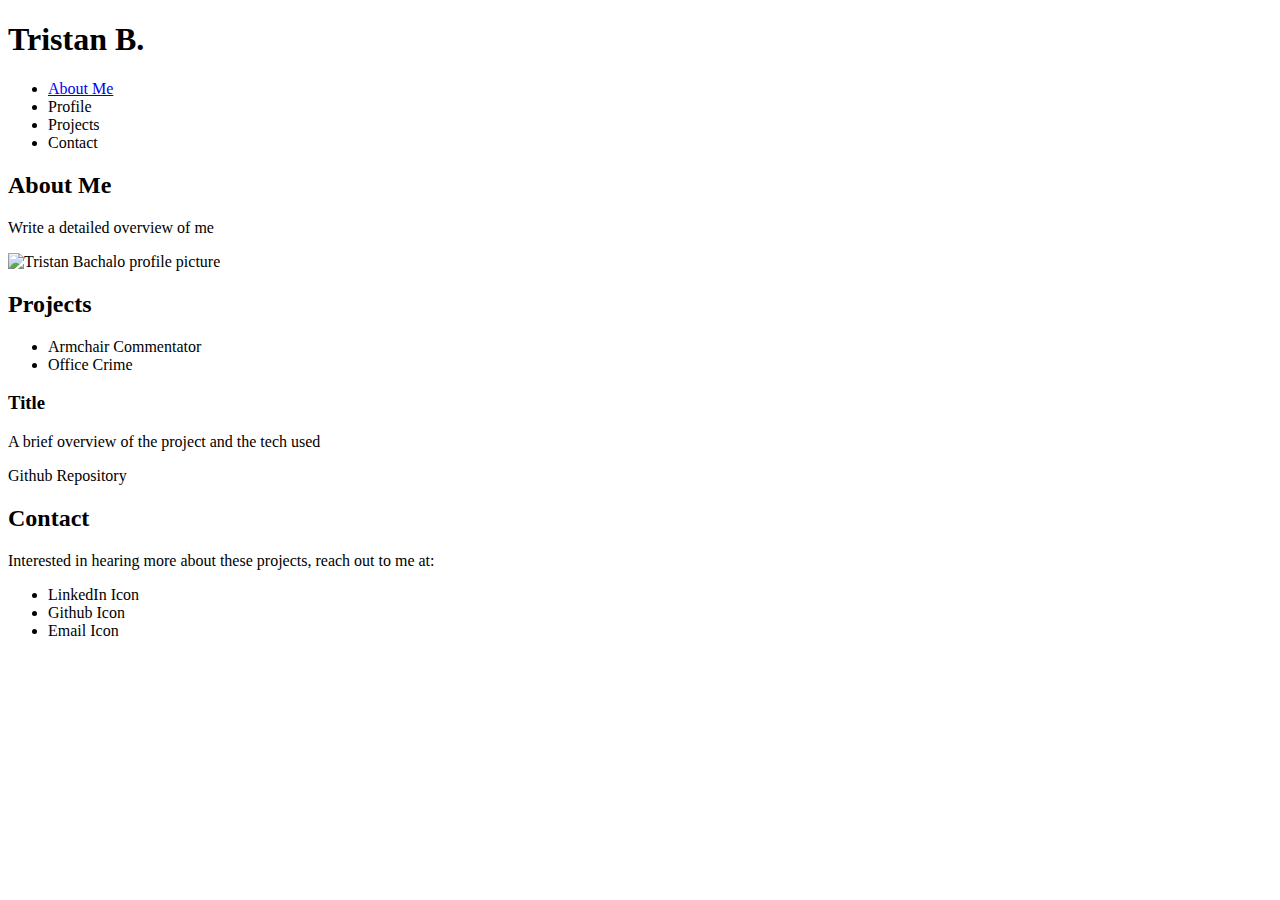
==== index.html @ 0e90c80d "Setup the html structure of the home page" ====
<!DOCTYPE html>
<html>
<head>
  <title>My Portfolio</title>
  <meta name="viewport" content="device-width"/>
  <link rel="stylesheet" href="./style.css">
</head>

<body>
  <header>
    <nav>
      <h1>Tristan B.</h1>
      <ul role="presentation">
        <li><a href="#about-me">About Me</a></li>
        <li><a>Profile</a></li>
        <li><a>Projects</a></li>
        <li><a>Contact</a></li>
      </ul>
    </nav>
  </header>

  <main>
    <section class="container about-me">
      <section class="description">
        <h2>About Me</h2>
        <p>Write a detailed overview of me</p>
      </section>
      <div class="profile-pic">
        <img src="https://content.codecademy.com/articles/github-pages-via-web-app/happy-ice-cream.gif" alt="Tristan Bachalo profile picture"/>
      </div>
    </section>
  
    <section class="container projects">
      <h2>Projects</h2>
      <section class="project-list">
        <ul role="presentation">
          <li>Armchair Commentator</li>
          <li>Office Crime</li>
  
        </ul>
      </section>
      <section class="project-overview">
        <h3 class="project-name">Title</h3>
        <p> A brief overview of the project and the tech used</p>
        <p><a>Github Repository</a></p>
      </section>
    </section>
  
    <section class="container Contact">
      <h2>Contact</h2>
      <p>Interested in hearing more about these projects, reach out to me at: </p>
      <ul>
        <li>LinkedIn Icon</li>
        <li>Github Icon</li>
        <li>Email Icon</li>
      </ul>
    </section>
  </main>
  
</body>

</html>
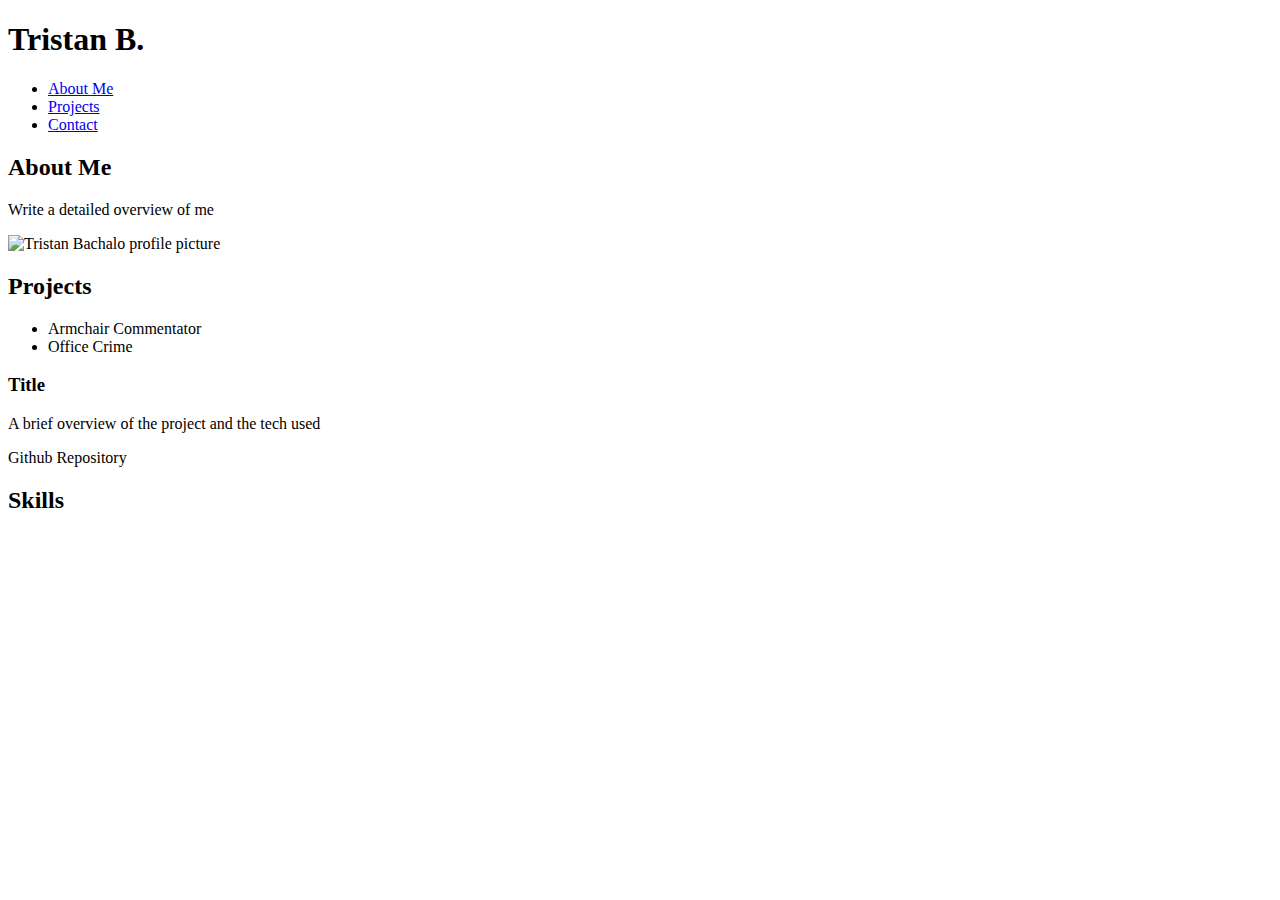
==== commit 4b9a75d9: "Seperated the contact page from the homepage" ====
--- a/index.html
+++ b/index.html
@@ -2,8 +2,10 @@
 <html>
 <head>
   <title>My Portfolio</title>
-  <meta name="viewport" content="device-width"/>
-  <link rel="stylesheet" href="./style.css">
+  <meta charset="UTF-8">
+  <meta name="viewport" content="device-width, initial-scale=1"/>
+  <link rel="stylesheet" type="text/css" href="./style.css">
+
 </head>
 
 <body>
@@ -12,9 +14,8 @@
       <h1>Tristan B.</h1>
       <ul role="presentation">
         <li><a href="#about-me">About Me</a></li>
-        <li><a>Profile</a></li>
-        <li><a>Projects</a></li>
-        <li><a>Contact</a></li>
+        <li><a href="#projects">Projects</a></li>
+        <li><a href="#contact">Contact</a></li>
       </ul>
     </nav>
   </header>
@@ -45,15 +46,10 @@
         <p><a>Github Repository</a></p>
       </section>
     </section>
-  
-    <section class="container Contact">
-      <h2>Contact</h2>
-      <p>Interested in hearing more about these projects, reach out to me at: </p>
-      <ul>
-        <li>LinkedIn Icon</li>
-        <li>Github Icon</li>
-        <li>Email Icon</li>
-      </ul>
+    
+    <section class="container skills">
+      <h2>Skills</h2>
+      
     </section>
   </main>
   
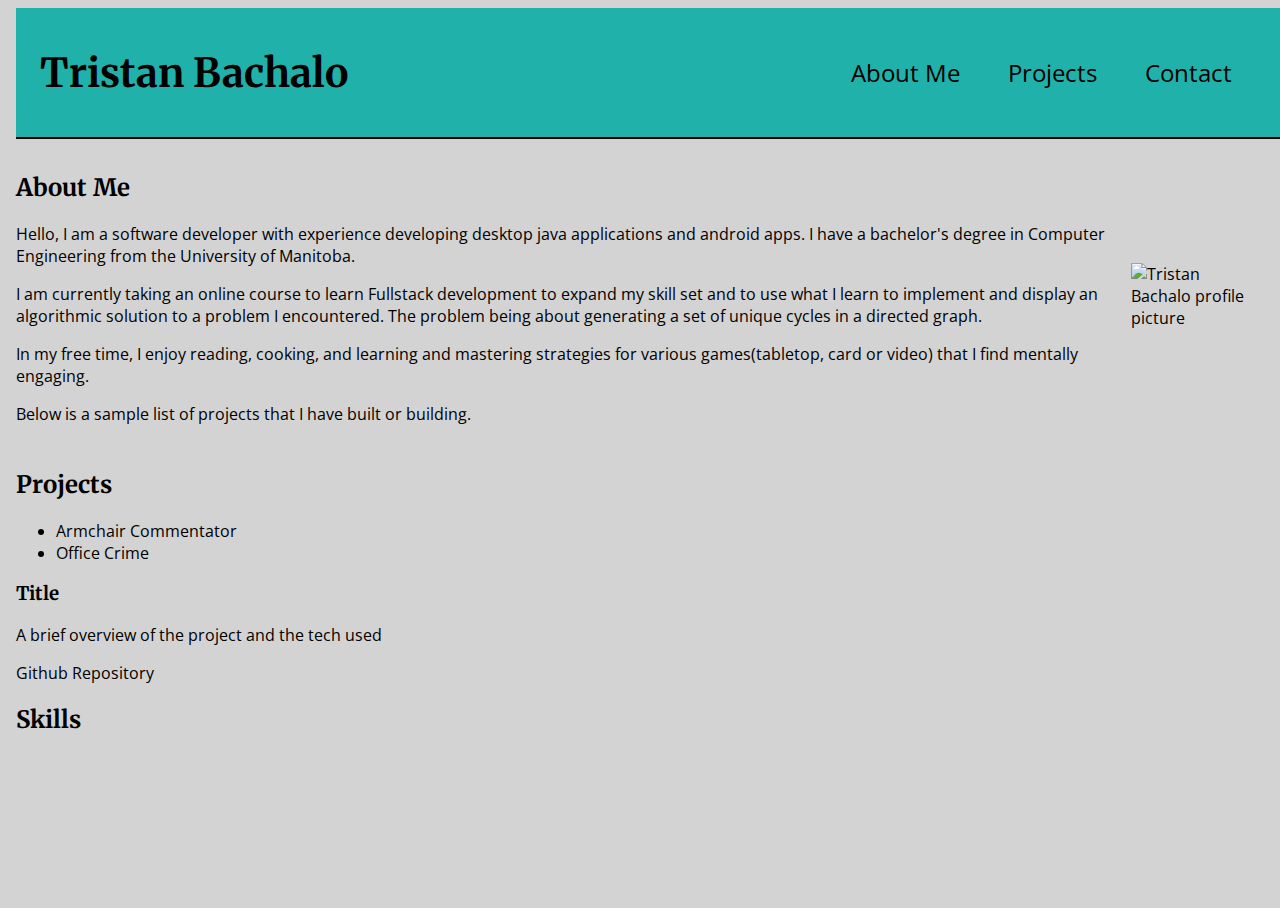
==== commit d5e79255: "I implemented the two different pages and began styling them" ====
--- a/index.html
+++ b/index.html
@@ -5,27 +5,48 @@
   <meta charset="UTF-8">
   <meta name="viewport" content="device-width, initial-scale=1"/>
   <link rel="stylesheet" type="text/css" href="./style.css">
+  <link rel="preconnect" href="https://fonts.googleapis.com">
+  <link rel="preconnect" href="https://fonts.gstatic.com" crossorigin>
+  <link href="https://fonts.googleapis.com/css2?family=Merriweather:ital,wght@0,300;0,400;0,700;0,900;1,300;1,400;1,700;1,900&display=swap" rel="stylesheet">
 
+  <link rel="preconnect" href="https://fonts.googleapis.com">
+  <link rel="preconnect" href="https://fonts.gstatic.com" crossorigin>
+  <link href="https://fonts.googleapis.com/css2?family=Open+Sans:ital,wght@0,300..800;1,300..800&display=swap" rel="stylesheet">
 </head>
 
 <body>
   <header>
-    <nav>
-      <h1>Tristan B.</h1>
-      <ul role="presentation">
-        <li><a href="#about-me">About Me</a></li>
-        <li><a href="#projects">Projects</a></li>
-        <li><a href="#contact">Contact</a></li>
-      </ul>
-    </nav>
+    <section class="container navigation">
+      <h1>Tristan Bachalo</h1>
+      <nav>
+        <ul role="presentation">
+          <li><a href="#about-me">About Me</a></li>
+          <li><a href="#projects">Projects</a></li>
+          <li><a href="./contact.html">Contact</a></li>
+        </ul>
+      </nav>
+    </section>
   </header>
 
   <main>
     <section class="container about-me">
-      <section class="description">
+      <div class="description">
         <h2>About Me</h2>
-        <p>Write a detailed overview of me</p>
-      </section>
+        <p>   Hello, I am a software developer with experience developing desktop java applications and
+           android apps. I have a bachelor's degree in Computer Engineering from the University of Manitoba.
+        </p>
+        <p>   I am currently taking an online course to learn Fullstack development to expand
+          my skill set and to use what I learn to implement and display an algorithmic solution to a problem
+          I encountered. The problem being about generating a set of unique cycles in a directed graph. 
+        </p>
+        <p>
+              In my free time, I enjoy reading, cooking, and learning and mastering strategies for 
+            various games(tabletop, card or video) that I find mentally engaging.  
+        </p>
+        <p>
+            Below is a sample list of projects that I have built or building. 
+        </p>
+      </div>
       <div class="profile-pic">
         <img src="https://content.codecademy.com/articles/github-pages-via-web-app/happy-ice-cream.gif" alt="Tristan Bachalo profile picture"/>
       </div>
@@ -49,7 +70,7 @@
     
     <section class="container skills">
       <h2>Skills</h2>
-      
+
     </section>
   </main>
   
--- a/style.css
+++ b/style.css
@@ -0,0 +1,141 @@
+html, body{
+    height: 100%;
+    color: black;
+    font-size: 16px;
+    background-color: lightgrey;
+}
+
+body {
+    font-family: "Open Sans", sans-serif;
+}
+
+h1, h2, h3{
+    font-family: "Merriweather", sans-serif;
+}
+
+h1{
+    font-size: 2.5rem;
+}
+
+.container{
+    position: relative;
+    margin: 0.5rem;
+}
+
+header{
+    position: fixed;
+    z-index: 100;
+    top: 0px;
+    width: 100%;
+    border-bottom: 2px solid black;
+    margin: 0.5rem;
+    background-color: lightseagreen;
+}
+
+header .container{
+    display: inline-flex;
+    justify-content: space-between;
+    align-items: center;
+    margin: 0.5rem 1.5rem;
+    width: 95%;
+}
+
+
+nav ul{
+    display: flex;
+    list-style-type: none;
+    justify-content: space-around;
+}
+
+nav li{
+    margin: 1.5rem;
+}
+
+nav a{
+    font-size: 1.5rem;
+    text-decoration: none;
+    color: black;
+    vertical-align: bottom;
+}
+
+nav a:hover{
+    text-decoration: underline;
+}
+
+main{
+    position: relative;
+    top: 8.5rem;
+    left: 0px
+}
+
+.about-me{
+    display: inline-flex;
+    justify-content: space-between;
+    align-items: center; 
+}
+
+.projects{
+    position: relative;
+}
+
+.skills{
+    position: relative;
+}
+
+
+.merriweather-light {
+    font-family: "Merriweather", serif;
+    font-weight: 300;
+    font-style: normal;
+  }
+  
+  .merriweather-regular {
+    font-family: "Merriweather", serif;
+    font-weight: 400;
+    font-style: normal;
+  }
+  
+  .merriweather-bold {
+    font-family: "Merriweather", serif;
+    font-weight: 700;
+    font-style: normal;
+  }
+  
+  .merriweather-black {
+    font-family: "Merriweather", serif;
+    font-weight: 900;
+    font-style: normal;
+  }
+  
+  .merriweather-light-italic {
+    font-family: "Merriweather", serif;
+    font-weight: 300;
+    font-style: italic;
+  }
+  
+  .merriweather-regular-italic {
+    font-family: "Merriweather", serif;
+    font-weight: 400;
+    font-style: italic;
+  }
+  
+  .merriweather-bold-italic {
+    font-family: "Merriweather", serif;
+    font-weight: 700;
+    font-style: italic;
+  }
+  
+  .merriweather-black-italic {
+    font-family: "Merriweather", serif;
+    font-weight: 900;
+    font-style: italic;
+  }
+
+.open-sans-default {
+  font-family: "Open Sans", sans-serif;
+  font-optical-sizing: auto;
+  font-weight: 400;
+  font-style: normal;
+  font-variation-settings:
+    "wdth" 100;
+}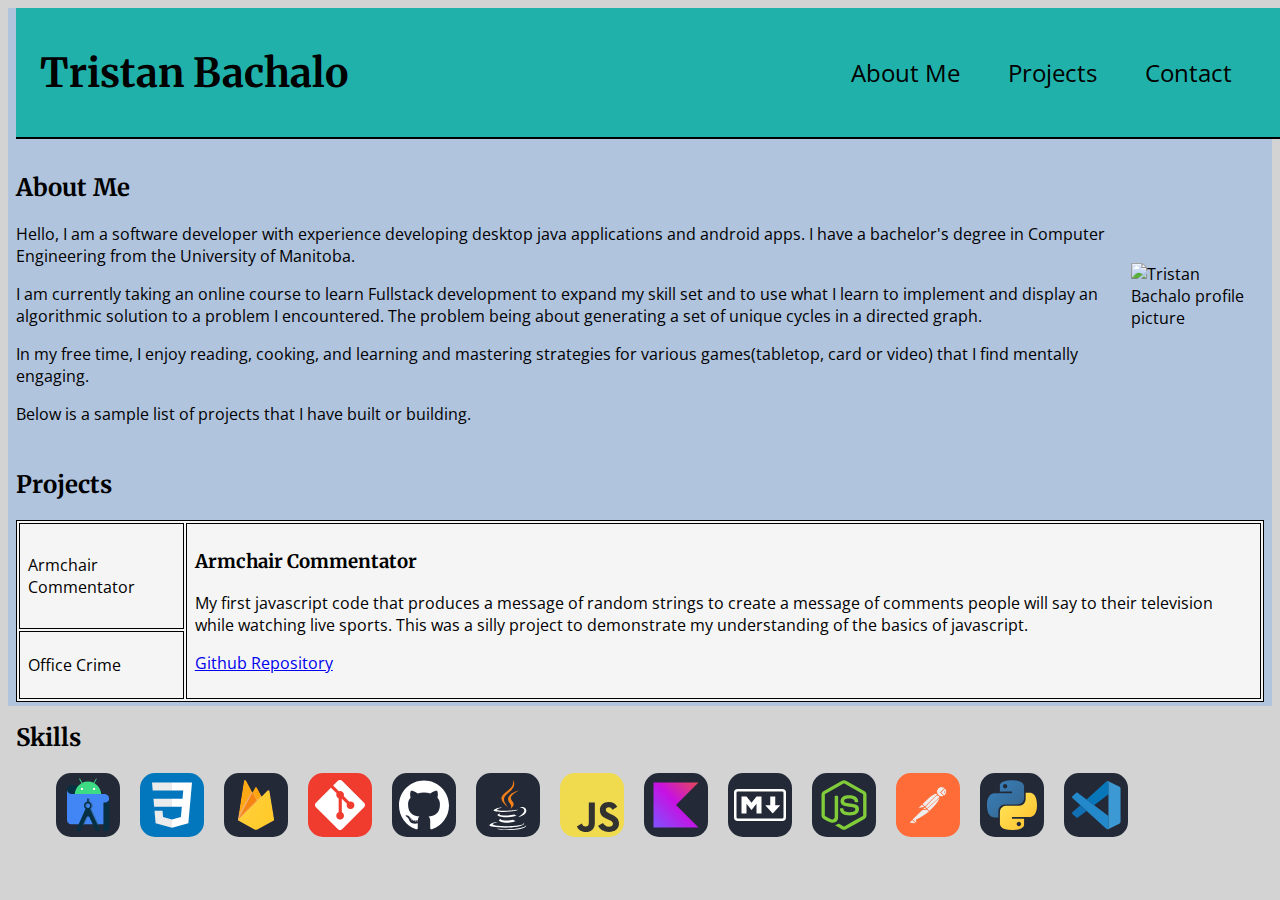
==== commit a3c8b0e3: "Formatted Projects Table and added Skill Icons to the skills sections" ====
--- a/index.html
+++ b/index.html
@@ -54,23 +54,73 @@
   
     <section class="container projects">
       <h2>Projects</h2>
-      <section class="project-list">
-        <ul role="presentation">
-          <li>Armchair Commentator</li>
-          <li>Office Crime</li>
-  
-        </ul>
-      </section>
-      <section class="project-overview">
-        <h3 class="project-name">Title</h3>
-        <p> A brief overview of the project and the tech used</p>
-        <p><a>Github Repository</a></p>
-      </section>
+      <table class="project-table">
+        <tr>
+          <td>Armchair Commentator</td>
+          <td rowspan="2">
+            <section class="project-overview">
+              <h3 class="project-name">Armchair Commentator</h3>
+              <p class="project-description"> My first javascript code that produces a message
+                 of random strings to create a message of comments people will say to their 
+                 television while watching live sports. This was a silly project to demonstrate 
+                 my understanding of the basics of javascript.</p>
+              <p><a class="repository-link" href="https://github.com/tristanbac22/Armchair-Commentator">Github Repository</a></p>
+            </section>
+          </td>
+        </tr>
+        <tr>
+          <td>Office Crime</td>
+        </tr>
+        
+
+      </table>
     </section>
     
     <section class="container skills">
       <h2>Skills</h2>
-
+      <div class="skills-container">
+        <ul class="skills-list">
+          <li>
+            <img id="android-studio-logo" class="skill-icon" src="./resources/icons/AndroidStudio-Dark.svg">
+          </li>
+          <li>
+            <img id="css-logo" class="skill-icon" src="./resources/icons/CSS.svg">
+          </li>
+          <li>
+            <img id="firebase-logo" class="skill-icon" src="./resources/icons/Firebase-Dark.svg">
+          </li>
+          <li>
+            <img id="git-logo" class="skill-icon" src="./resources/icons/Git.svg">
+          </li>
+          <li>
+            <img id="github-logo" class="skill-icon" src="./resources/icons/Github-Dark.svg">
+          </li>
+          <li>
+            <img id="java-logo" class="skill-icon" src="./resources/icons/Java-Dark.svg">
+          </li>
+          <li>
+            <img id="javascript-logo" class="skill-icon" src="./resources/icons/JavaScript.svg">
+          </li>
+          <li>
+            <img id="kotlin-logo" class="skill-icon" src="./resources/icons/Kotlin-Dark.svg">
+          </li>
+          <li>
+            <img id="markdown-logo" class="skill-icon" src="./resources/icons/Markdown-Dark.svg">
+          </li>
+          <li>
+            <img id="nodeJS-logo" class="skill-icon" src="./resources/icons/NodeJS-Dark.svg">
+          </li>
+          <li>
+            <img id="postman-logo" class="skill-icon" src="./resources/icons/Postman.svg">
+          </li>
+          <li>
+            <img id="python-logo" class="skill-icon" src="./resources/icons/Python-Dark.svg">
+          </li>
+          <li>
+            <img id="vscode-logo" class="skill-icon" src="./resources/icons/VSCode-Dark.svg">
+          </li>
+        </ul>
+      </div>
     </section>
   </main>
   
--- a/style.css
+++ b/style.css
@@ -1,4 +1,4 @@
-html, body{
+html{
     height: 100%;
     color: black;
     font-size: 16px;
@@ -7,6 +7,7 @@
 
 body {
     font-family: "Open Sans", sans-serif;
+    background-color: lightsteelblue;
 }
 
 h1, h2, h3{
@@ -74,12 +75,39 @@
     align-items: center; 
 }
 
+
 .projects{
     position: relative;
+    
+}
+
+table{
+  background-color: whitesmoke;
+  border: solid 1px black;
+}
+
+td{
+  border: solid 1px black;
+  padding: 0.5rem;
 }
 
 .skills{
     position: relative;
+    
+}
+
+.skills-list{
+  list-style-type: none;
+}
+
+.skills-list li{
+  display: inline-block;
+  padding-right: 1rem;
+}
+
+.skill-icon{
+  height: 4rem;
+  width: 4rem;
 }
 
 
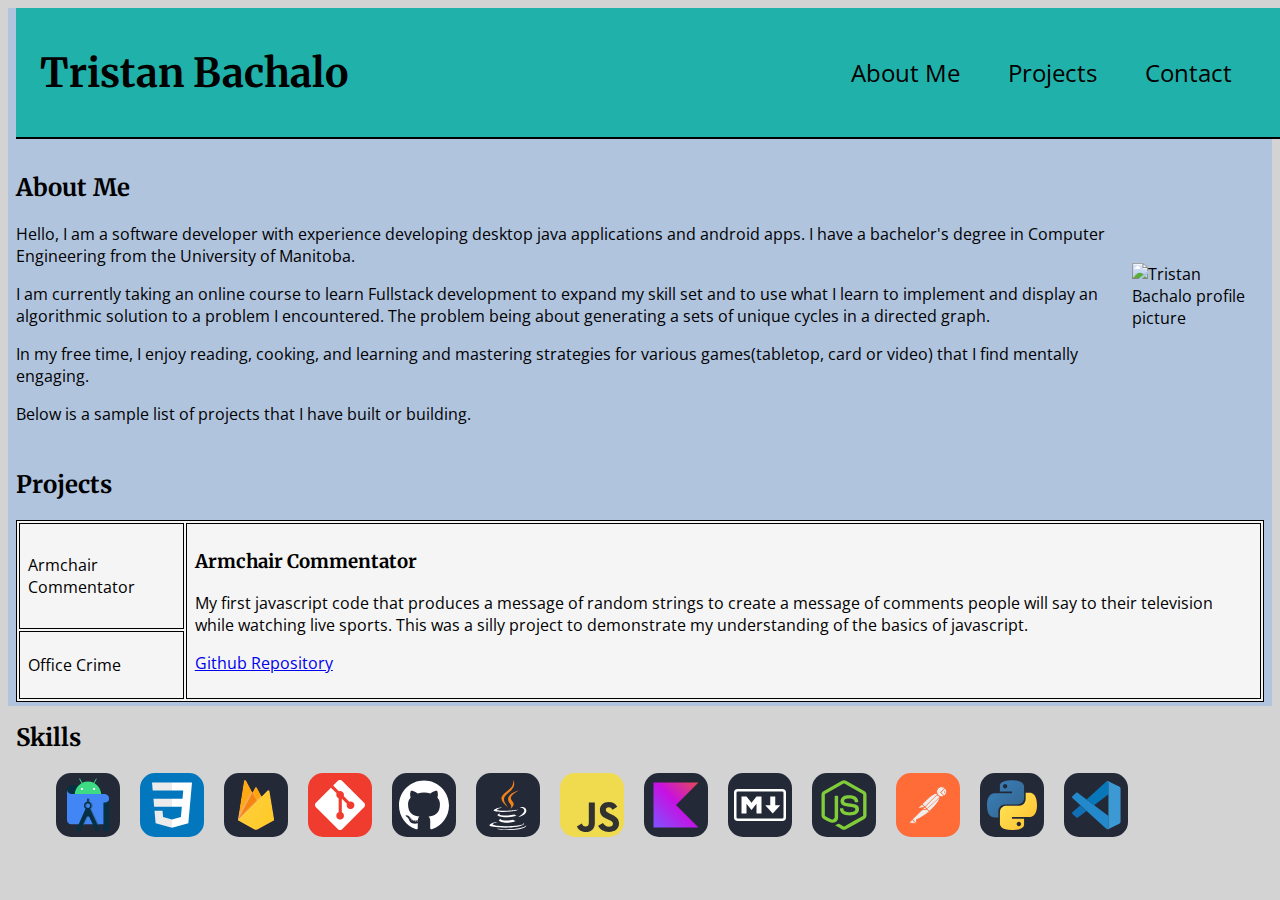
==== commit 7fc1cd3d: "Linked up and placed icons on contact page" ====
--- a/index.html
+++ b/index.html
@@ -37,7 +37,7 @@
         </p>
         <p>   I am currently taking an online course to learn Fullstack development to expand
           my skill set and to use what I learn to implement and display an algorithmic solution to a problem
-          I encountered. The problem being about generating a set of unique cycles in a directed graph. 
+          I encountered. The problem being about generating a sets of unique cycles in a directed graph. 
         </p>
         <p>
               In my free time, I enjoy reading, cooking, and learning and mastering strategies for 
--- a/style.css
+++ b/style.css
@@ -1,5 +1,4 @@
 html{
-    height: 100%;
     color: black;
     font-size: 16px;
     background-color: lightgrey;
@@ -110,6 +109,31 @@
   width: 4rem;
 }
 
+.contact-list{
+  list-style-type: none;
+  padding-left: 0rem;
+}
+
+.contact-list li{
+  display: inline-block;
+  padding-right: 1rem;
+}
+
+.contact-email-container {
+  display: flex;
+  justify-items: center;
+}
+
+.contact-email-container img{
+  display: inline-block;
+}
+
+.contact-email-container h2{
+  display: inline;
+  font-weight: bold;
+  margin-left: 1rem;
+}
+
 
 .merriweather-light {
     font-family: "Merriweather", serif;
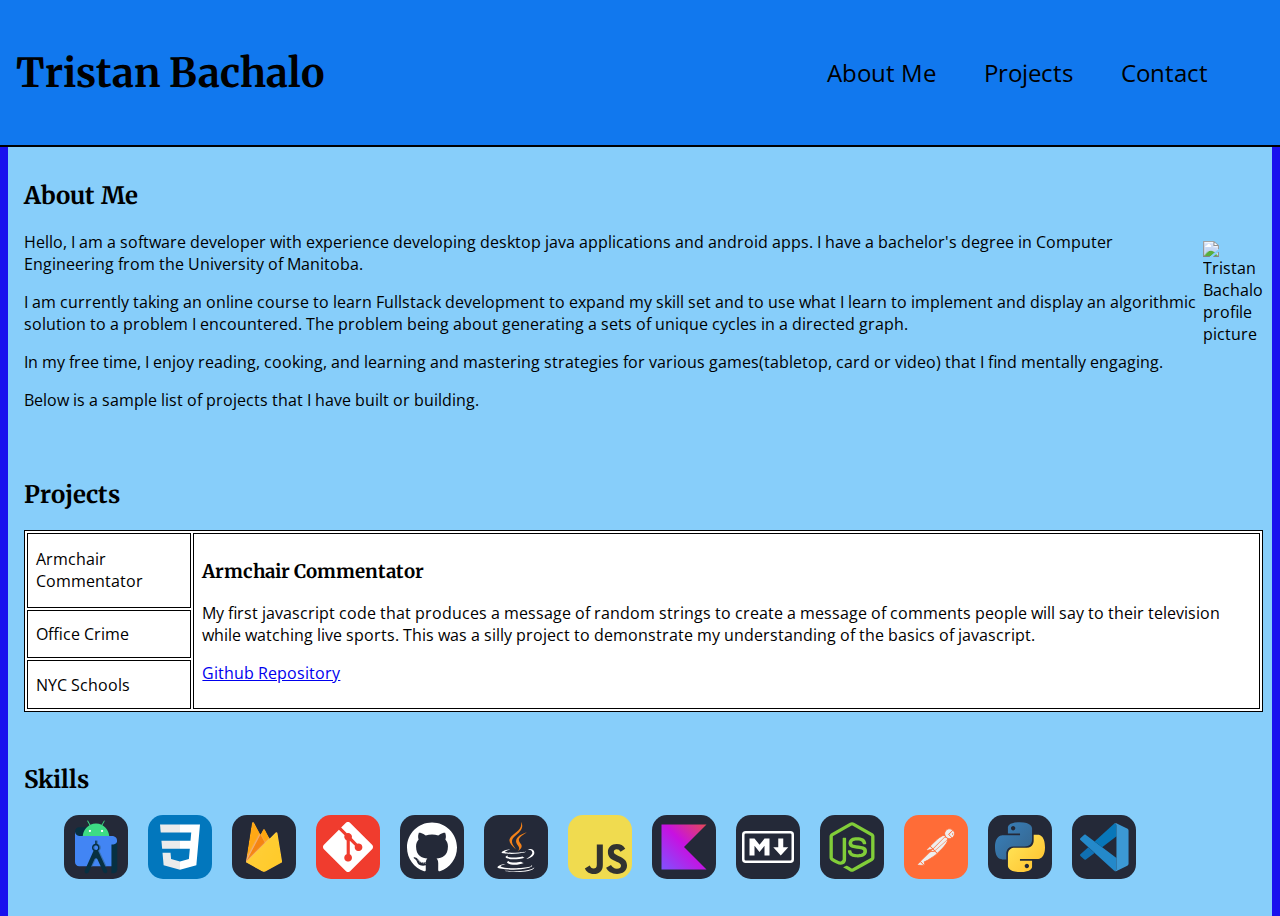
==== commit d48ca3a4: "fixed image and tables expanding outside their containers, reassign colour palette" ====
--- a/index.html
+++ b/index.html
@@ -48,31 +48,32 @@
         </p>
       </div>
       <div class="profile-pic">
-        <img src="https://content.codecademy.com/articles/github-pages-via-web-app/happy-ice-cream.gif" alt="Tristan Bachalo profile picture"/>
+        <img id="profile-portrait" src="https://content.codecademy.com/articles/github-pages-via-web-app/happy-ice-cream.gif" alt="Tristan Bachalo profile picture"/>
       </div>
     </section>
   
     <section class="container projects">
       <h2>Projects</h2>
-      <table class="project-table">
+      <table class="project-table" id="projTable">
         <tr>
-          <td>Armchair Commentator</td>
-          <td rowspan="2">
+          <td class="proj-title">Armchair Commentator</td>
+          <td id="project-summary" rowspan="3">
             <section class="project-overview">
-              <h3 class="project-name">Armchair Commentator</h3>
-              <p class="project-description"> My first javascript code that produces a message
+              <h3 id="project-name" >Armchair Commentator</h3>
+              <p id="project-description" > My first javascript code that produces a message
                  of random strings to create a message of comments people will say to their 
                  television while watching live sports. This was a silly project to demonstrate 
                  my understanding of the basics of javascript.</p>
-              <p><a class="repository-link" href="https://github.com/tristanbac22/Armchair-Commentator">Github Repository</a></p>
+              <p><a id="repository-link" href="https://github.com/tristanbac22/Armchair-Commentator">Github Repository</a></p>
             </section>
           </td>
         </tr>
         <tr>
-          <td>Office Crime</td>
+          <td class="proj-title">Office Crime</td>
         </tr>
-        
-
+        <tr>
+          <td class="proj-title">NYC Schools</td>
+        </tr>
       </table>
     </section>
     
@@ -124,6 +125,7 @@
     </section>
   </main>
   
+  <script type="text/javascript" src="./table-update.js"></script>
 </body>
 
 </html>
--- a/style.css
+++ b/style.css
@@ -1,12 +1,18 @@
 html{
     color: black;
     font-size: 16px;
-    background-color: lightgrey;
+    background-color: #1911EE;
 }
 
 body {
     font-family: "Open Sans", sans-serif;
-    background-color: lightsteelblue;
+    background-color:#1911EE;
+}
+
+main{
+  font-family: "Open Sans", sans-serif;
+  background-color: lightskyblue;
+  width: 100%;
 }
 
 h1, h2, h3{
@@ -19,7 +25,8 @@
 
 .container{
     position: relative;
-    margin: 0.5rem;
+    padding: 1rem;
+    width: 100%
 }
 
 header{
@@ -27,16 +34,15 @@
     z-index: 100;
     top: 0px;
     width: 100%;
+    left: 0px;
     border-bottom: 2px solid black;
-    margin: 0.5rem;
-    background-color: lightseagreen;
+    background-color: #1178EE;
 }
 
 header .container{
     display: inline-flex;
     justify-content: space-between;
     align-items: center;
-    margin: 0.5rem 1.5rem;
     width: 95%;
 }
 
@@ -72,22 +78,46 @@
     display: inline-flex;
     justify-content: space-between;
     align-items: center; 
-}
-
+    max-width: 98%;
+}
+
+.profile-pic{
+  flex: 1 2 auto;
+  
+}
+
+#profile-portrait{
+  max-width: inherit;
+  max-height: inherit;
+  height: inherit;
+  width: inherit;
+  object-fit: cover;
+}
+
+img{
+  width: 100%;
+  height: 100%;
+}
 
 .projects{
     position: relative;
-    
+    max-width: 98%;
 }
 
 table{
-  background-color: whitesmoke;
+  background-color: #ffffff;
   border: solid 1px black;
+  overflow: auto;
+}
+
+.proj-title:hover {
+  text-decoration: underline;
 }
 
 td{
   border: solid 1px black;
   padding: 0.5rem;
+  overflow: auto;
 }
 
 .skills{
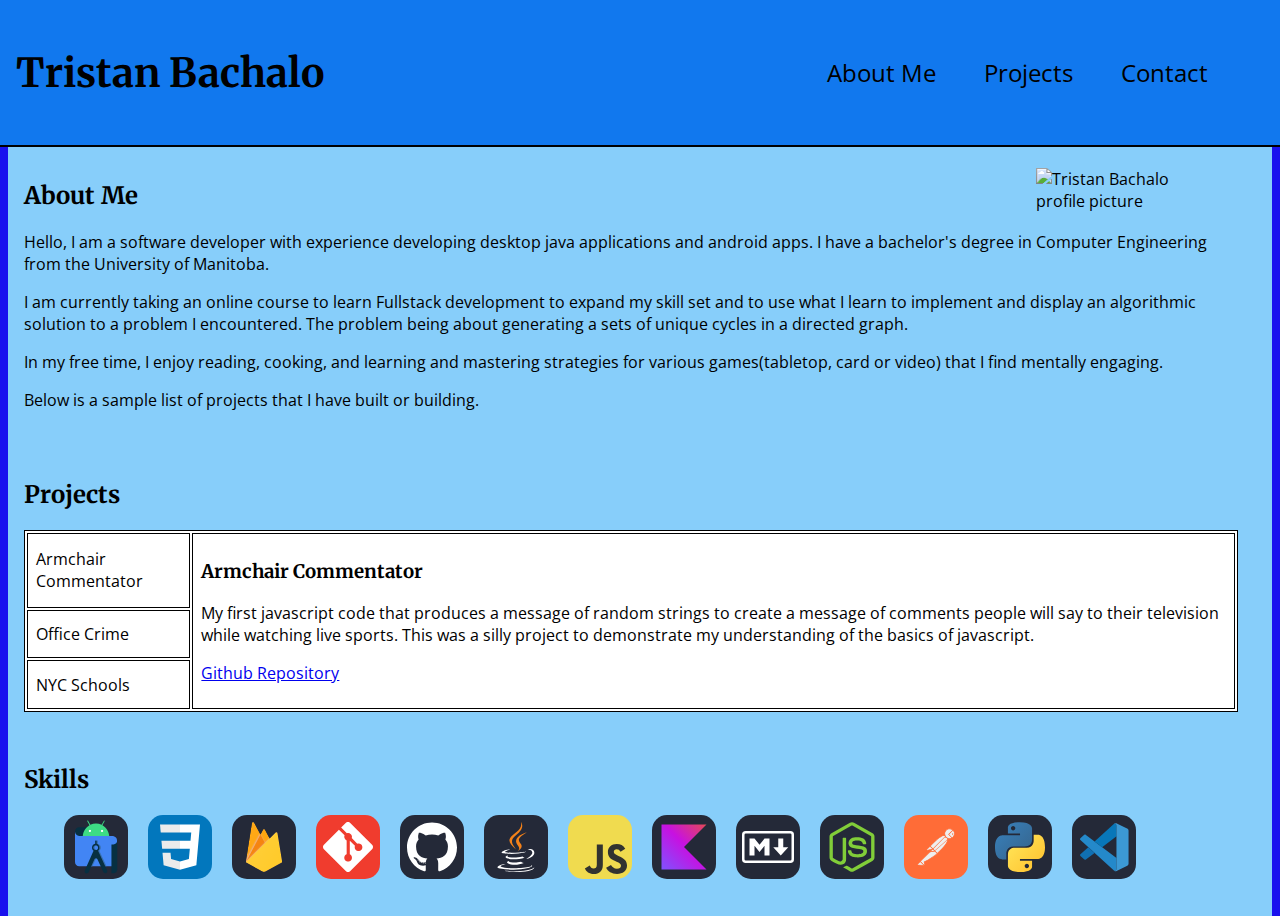
==== commit 67ec4d2b: "Branch for adjusting the visuals to devices of different screen widths." ====
--- a/index.html
+++ b/index.html
@@ -18,11 +18,23 @@
   <header>
     <section class="container navigation">
       <h1>Tristan Bachalo</h1>
-      <nav>
+      <nav class="desktop">
         <ul role="presentation">
           <li><a href="#about-me">About Me</a></li>
           <li><a href="#projects">Projects</a></li>
           <li><a href="./contact.html">Contact</a></li>
+        </ul>
+      </nav>
+      <nav class="mobile">
+        <ul role="presentation">
+          <li><a href="#about-me">
+            <div class="profile-pic-button">
+              <img id="profile-portrait" src="https://content.codecademy.com/articles/github-pages-via-web-app/happy-ice-cream.gif" alt="Tristan Bachalo profile picture"/>
+            </div>
+            </a>
+          </li>
+          <li><a href="#projects"><img id="github-logo" class="skill-icon" src="./resources/icons/Github-Dark.svg"></a></li>
+          <li><a href="./contact.html"><img id="gmail-logo" class="skill-icon" src="./resources/icons/Gmail-Dark.svg"></a></li>
         </ul>
       </nav>
     </section>
@@ -30,6 +42,9 @@
 
   <main>
     <section class="container about-me">
+      <div class="profile-pic">
+        <img id="profile-portrait" src="https://content.codecademy.com/articles/github-pages-via-web-app/happy-ice-cream.gif" alt="Tristan Bachalo profile picture"/>
+      </div>
       <div class="description">
         <h2>About Me</h2>
         <p>   Hello, I am a software developer with experience developing desktop java applications and
@@ -47,9 +62,7 @@
             Below is a sample list of projects that I have built or building. 
         </p>
       </div>
-      <div class="profile-pic">
-        <img id="profile-portrait" src="https://content.codecademy.com/articles/github-pages-via-web-app/happy-ice-cream.gif" alt="Tristan Bachalo profile picture"/>
-      </div>
+      
     </section>
   
     <section class="container projects">
--- a/style.css
+++ b/style.css
@@ -46,6 +46,9 @@
     width: 95%;
 }
 
+.mobile{
+  display: none;
+}
 
 nav ul{
     display: flex;
@@ -74,16 +77,55 @@
     left: 0px
 }
 
+@media only screen and (max-width:803px){
+  main{
+    position: relative;
+    top:12rem;
+  }
+}
+
+@media only screen and (max-width:595px){ 
+  html{
+    font-size: 12px;
+  }
+}
+
+@media only screen and (max-width:454px){
+  .desktop{
+    display: none;
+  }
+
+  .mobile{
+    display: block;
+  }
+
+  .profile-pic-button{
+    float: none;
+    height: 52px;
+    width: 48px;
+  }
+
+  .profile-pic{
+    display: none;
+  }
+
+}
+
 .about-me{
-    display: inline-flex;
-    justify-content: space-between;
-    align-items: center; 
-    max-width: 98%;
+  
+  
 }
 
 .profile-pic{
-  flex: 1 2 auto;
-  
+  float: right;
+  margin: 0.50rem;
+  max-width: 70%;
+  padding-left: 3rem;
+}
+
+.description{
+  display: block;
+  margin-right: 3rem;
 }
 
 #profile-portrait{
@@ -97,6 +139,7 @@
 img{
   width: 100%;
   height: 100%;
+  
 }
 
 .projects{
@@ -108,6 +151,7 @@
   background-color: #ffffff;
   border: solid 1px black;
   overflow: auto;
+  max-width: 98%;
 }
 
 .proj-title:hover {
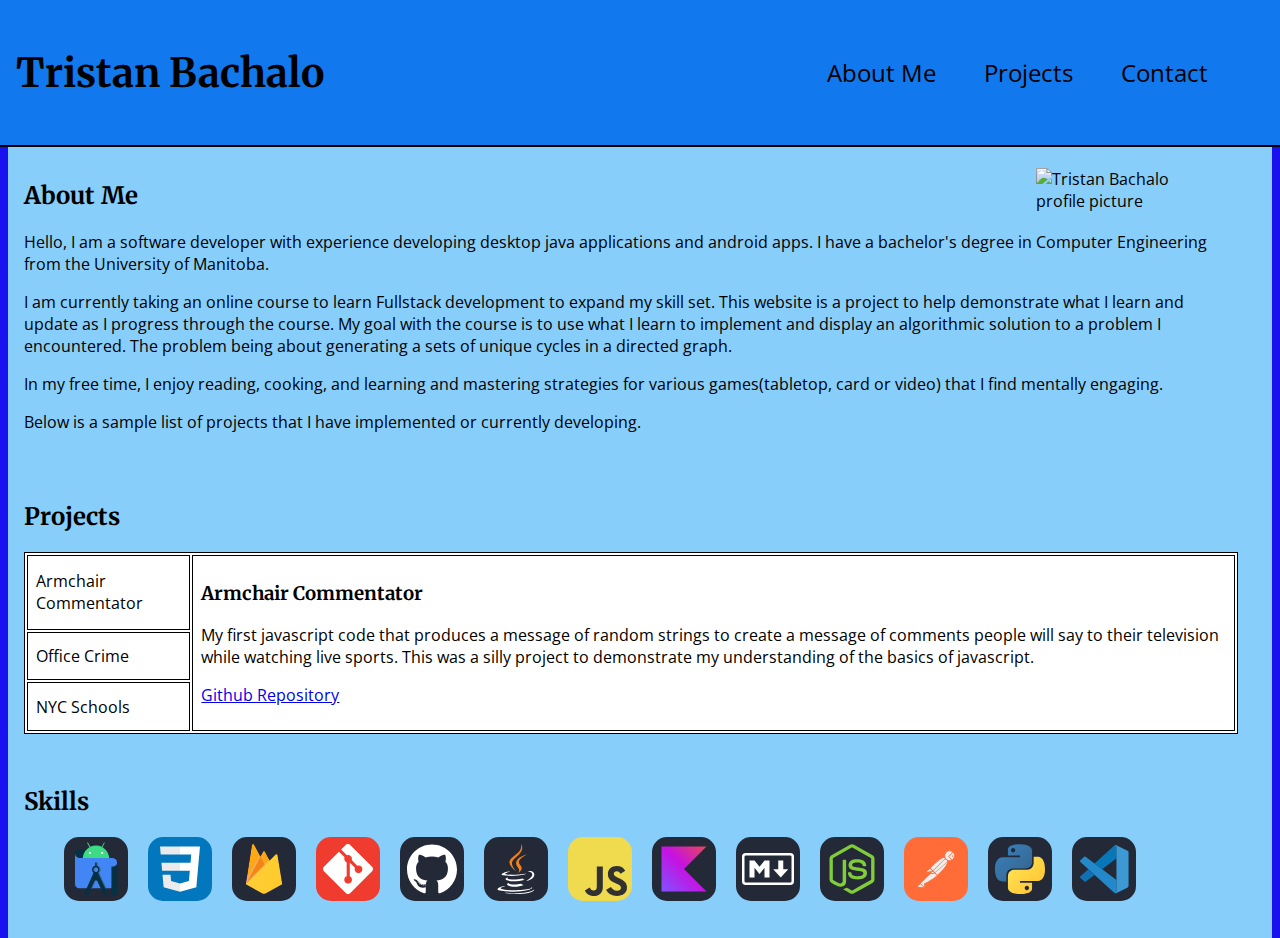
==== commit 5f9c8174: "Updated the about me section" ====
--- a/index.html
+++ b/index.html
@@ -51,7 +51,8 @@
            android apps. I have a bachelor's degree in Computer Engineering from the University of Manitoba.
         </p>
         <p>   I am currently taking an online course to learn Fullstack development to expand
-          my skill set and to use what I learn to implement and display an algorithmic solution to a problem
+          my skill set. This website is a project to help demonstrate what I learn and update as I progress through the course.
+          My goal with the course is to use what I learn to implement and display an algorithmic solution to a problem
           I encountered. The problem being about generating a sets of unique cycles in a directed graph. 
         </p>
         <p>
@@ -59,7 +60,7 @@
             various games(tabletop, card or video) that I find mentally engaging.  
         </p>
         <p>
-            Below is a sample list of projects that I have built or building. 
+            Below is a sample list of projects that I have implemented or currently developing. 
         </p>
       </div>
       
